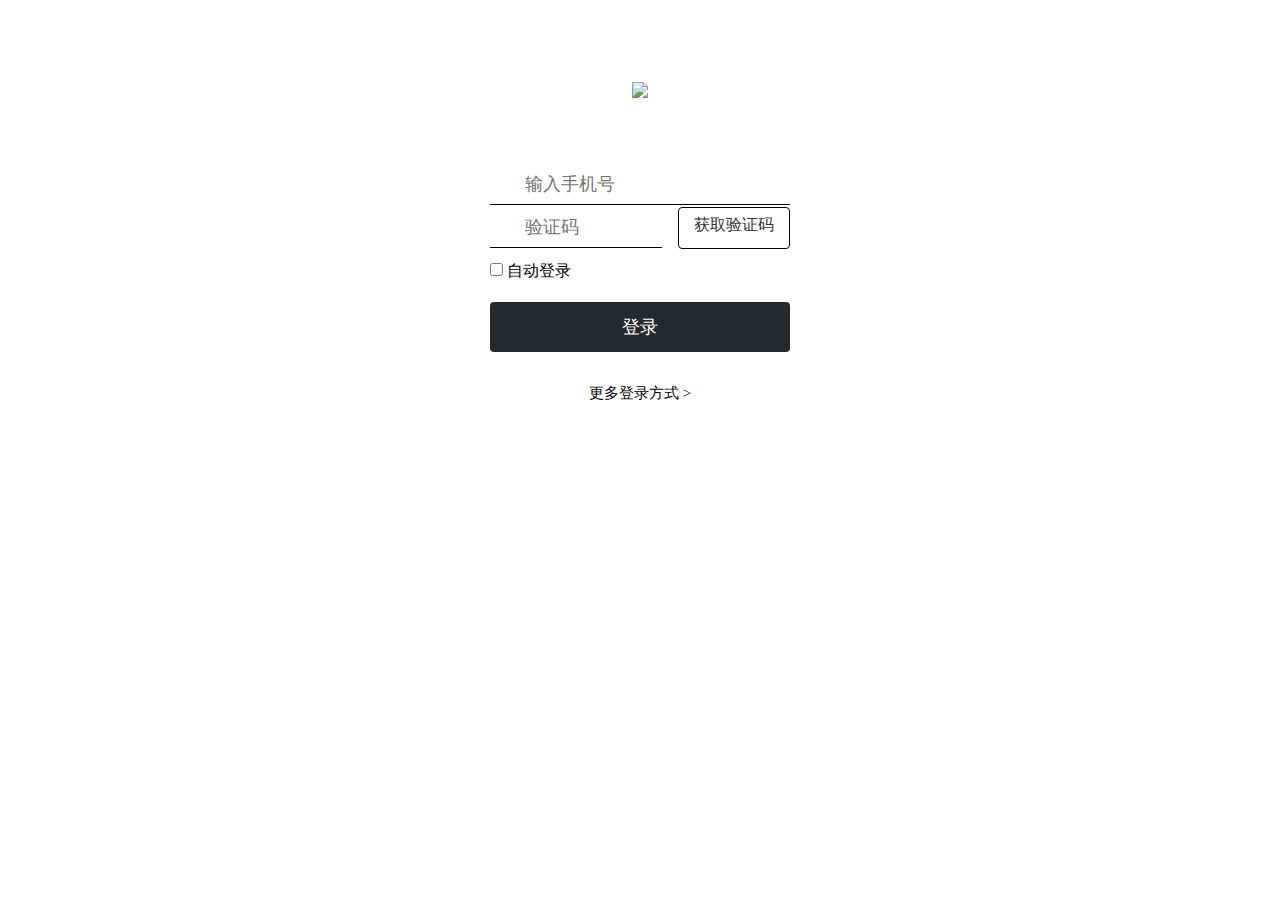
==== login.html @ c93b1711 "111111" ====
<!doctype html>
<html lang="en">
<head>
    <meta charset="UTF-8">
    <title>login</title>
    <link rel="stylesheet" href="css/login.css">

</head>
<body>

   <div class="main">
      <form>
          <table>
              <tobdy>
                  <tr class="center">
                      <td>
                          <a href="javascript:">
                              <img class="logo" src="http://www.iliangcang.com/images/nlicon.png">
                          </a>
                      </td>
                  </tr>

                  <tr class="center">
                      <td>
                          <div>
                              <input id="mobile" value placeholder="输入手机号">
                          </div>
                      </td>
                  </tr>

                  <tr  class="center">
                      <td>
                          <div>
                              <input id="code" value placeholder="验证码">
                              <div id="scode">
                                  获取验证码
                              </div>
                          </div>
                      </td>
                  </tr>

                  <tr  class="center">
                      <td class="automatic_login">
                          <input type="checkbox">
                          <span>自动登录</span>
                      </td>
                  </tr>

                  <tr  class="center">
                      <td>
                          <input type="submit" value="登录" class="logoBtn">
                      </td>
                  </tr>

                  <tr  class="center">
                      <td>
                          <a id="more" href="javascript:">更多登录方式 ></a>
                      </td>
                  </tr>



              </tobdy>
          </table>
      </form>
   </div>


</body>
<script src="js/login.js"></script>

</html>
---- css/login.css ----
*{
    margin: 0;
    padding: 0;
}
a{
    text-decoration:none;
}
img{
    border:none;
}
.main{
    width: 1200px;
    margin: 0 auto;
    padding-top:20px;
}
.main form{
    width: 100%;
    display: inline-block;
    height: 560px;
}
.main form table{
    width: 300px;
    margin: 0 auto;
}
.center{
    text-align: center;
    width: 300px;
}
.logo{
    margin-bottom: 60px;
    margin-top: 60px;
}

#mobile{
    border: 0;
    width: 265px;
    height: 40px;
    border-bottom: solid 1px #000;
    background:url('http://www.iliangcang.com/images/nlphone.png') no-repeat 0px 6px;
    padding-left:35px;
    font-size: 18px;
}
#code{
    border: 0;
    border-bottom: solid 1px #000;
    font-size: 18px;
    width: 137px;
    height:40px;
    background: url('http://www.iliangcang.com/images/nlcode.png') no-repeat 2px 8px;
    padding-left:35px;
    float: left;
}
#scode{
    border:solid 1px #000;
    height: 40px;
    line-height: 34px;
    width: 110px;
    font-size: 16px;
    margin-left: 12px;
    border-radius:4px;
    color: #333;
    float: right;
    cursor:pointer;
}
.automatic_login{
    height: 40px;
    float: left;
    line-height: 40px;
}
.logoBtn{
    border-radius: 4px;
    height: 50px;
    width: 300px;
    border: 0;
    background: #25292e;
    font-size: 18px;
    margin-bottom: 30px;
    margin-top: 9px;
    color: white;
    cursor:pointer;
}
#more{
    color: #000;
    font-size: 15px;
}
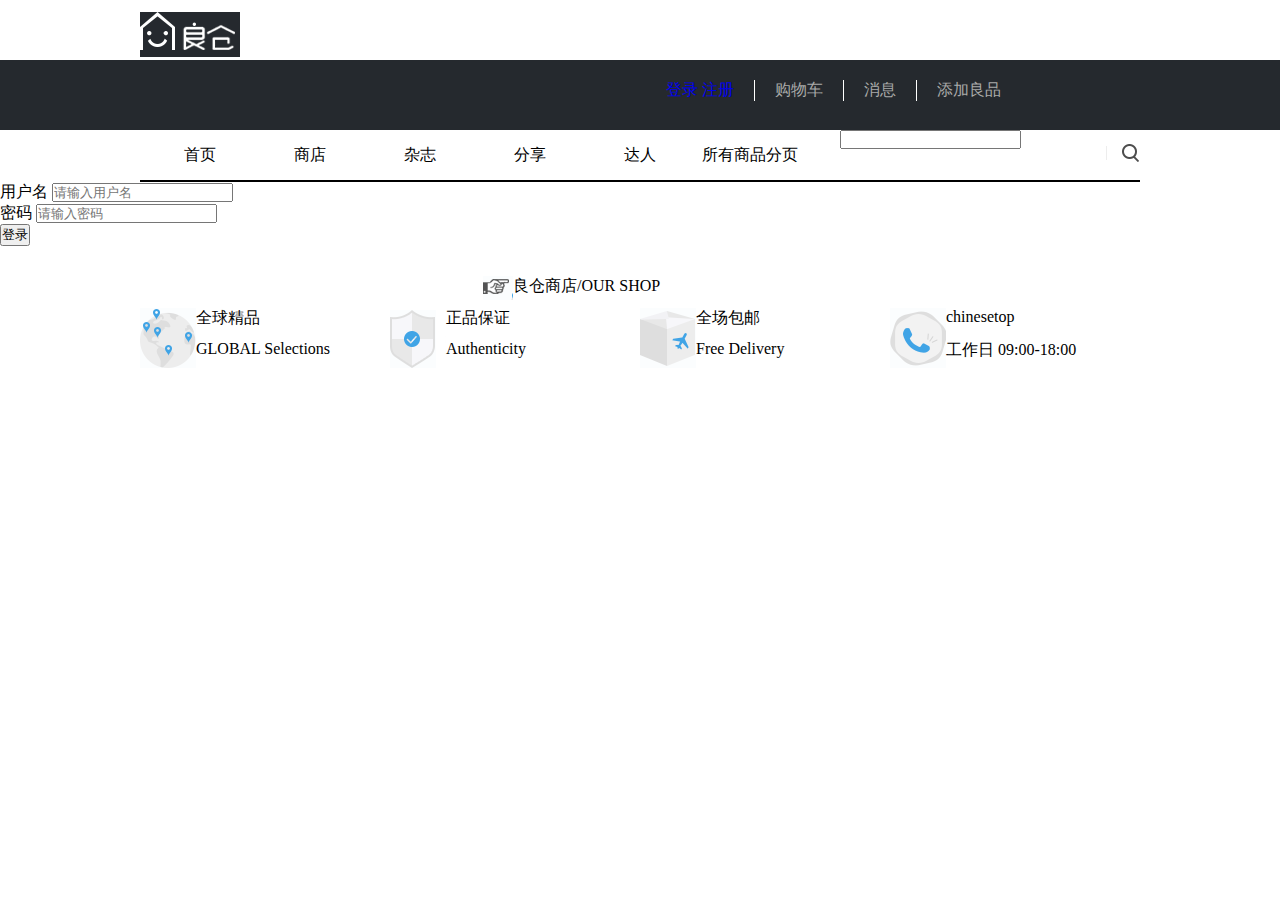
==== commit b56d931f: "121313" ====
--- a/login.html
+++ b/login.html
@@ -2,71 +2,120 @@
 <html lang="en">
 <head>
     <meta charset="UTF-8">
-    <title>login</title>
+    <title>登录</title>
+    <link rel="stylesheet" href="css/base.css">
     <link rel="stylesheet" href="css/login.css">
 
 </head>
 <body>
+<!--导航栏 -->
+<div class="header">
 
-   <div class="main">
-      <form>
-          <table>
-              <tobdy>
-                  <tr class="center">
-                      <td>
-                          <a href="javascript:">
-                              <img class="logo" src="http://www.iliangcang.com/images/nlicon.png">
-                          </a>
-                      </td>
-                  </tr>
+    <div class="header-top">
 
-                  <tr class="center">
-                      <td>
-                          <div>
-                              <input id="mobile" value placeholder="输入手机号">
-                          </div>
-                      </td>
-                  </tr>
+        <div class="header-middle">
 
-                  <tr  class="center">
-                      <td>
-                          <div>
-                              <input id="code" value placeholder="验证码">
-                              <div id="scode">
-                                  获取验证码
-                              </div>
-                          </div>
-                      </td>
-                  </tr>
+            <div class="logo">
 
-                  <tr  class="center">
-                      <td class="automatic_login">
-                          <input type="checkbox">
-                          <span>自动登录</span>
-                      </td>
-                  </tr>
+                <a href="javascript:"></a>
 
-                  <tr  class="center">
-                      <td>
-                          <input type="submit" value="登录" class="logoBtn">
-                      </td>
-                  </tr>
+            </div>
 
-                  <tr  class="center">
-                      <td>
-                          <a id="more" href="javascript:">更多登录方式 ></a>
-                      </td>
-                  </tr>
+            <ul class="logo-right">
+                <li>
+                    <a class=" login" href="login.html">登录</a>
+                    <a class="register" href="register.html">注册</a>
+                </li>
+                <li ><a class="cart-wrapper discolor"  href="cart.html">购物车</a></li>
+                <li ><a class="posr discolor" href="javascript:">消息</a></li>
+                <li class="line" ><a class="add discolor" href="javascript:">添加良品</a></li>
+            </ul>
+
+        </div>
+
+    </div>
+
+    <div class="nav">
+        <ul class="fl">
+            <li class="active"><a  href="index.html">首页</a> </li>
+            <li class="active"><a  href="javascript:">商店</a> </li>
+            <li class="active"><a href="javascript:">杂志</a> </li>
+            <li class="active"><a  href="javascript:">分享</a> </li>
+            <li class="active"><a href="javascript:">达人</a> </li>
+            <li class="active"><a href="paging.html">所有商品分页</a> </li>
+
+        </ul>
+
+        <p class="search">
+            <input type="text" id="str">
+            <a class="search-icon" id="btn" href="javascript:"></a>
+        </p>
+    </div>
+
+</div>
+
+
+   <form>
+     <p class="op1">
+         用户名
+         <input type="text" name="username" placeholder="请输入用户名">
+     </p>
+
+     <p class="op2">
+         密码
+         <input type="password" name="password" placeholder="请输入密码">
+     </p>
+
+       <input type="button" value="登录" id="login">
+   </form>
+
+
+<!--尾部-->
+<div id="service">
+    <p>
+        <a class="hand" href="javascript:"></a>
+        <a href="javascript:">良仓商店/OUR SHOP</a>
+    </p>
+
+    <div class="slogen">
+        <dl class="fore1">
+            <dt></dt>
+            <dd>
+                <p class="chinesetop">全球精品</p>
+                <p class="english">GLOBAL Selections</p>
+            </dd>
+        </dl>
+        <dl class="fore2">
+            <dt></dt>
+            <dd>
+                <p class="chinesetop">正品保证</p>
+                <p class="english">Authenticity</p>
+            </dd>
+        </dl>
+        <dl class="fore3">
+            <dt></dt>
+            <dd>
+                <p class="chinesetop">全场包邮</p>
+                <p class="english">Free Delivery</p>
+            </dd>
+        </dl>
+        <dl class="fore4">
+            <dt></dt>
+            <dd>
+                <p class="chinesetop">chinesetop</p>
+                <p class="english">工作日 09:00-18:00</p>
+            </dd>
+        </dl>
+    </div>
+
+</div>
+
+
+<div>
 
 
 
-              </tobdy>
-          </table>
-      </form>
-   </div>
-
-
 </body>
+<script src="js/jquery-1.12.3.min.js"></script>
 <script src="js/login.js"></script>
-
 </html>--- a/css/base.css
+++ b/css/base.css
@@ -0,0 +1,195 @@
+/*全局通用样式*/
+
+*{
+    margin: 0;
+    padding: 0;
+}
+li{
+    list-style-type: none;
+}
+a{
+    text-decoration: none;
+}
+img{
+    border: none;
+}
+
+/*头部样式*/
+.header-top{
+    width: 100%;
+    height:70px;
+    background:#25292e;
+}
+.header-middle .logo a{
+    width: 100px;
+    height:45px;
+    background-image: url("../images/icon.png");
+    position: absolute;
+    top:12px;
+    float: left;
+}
+.header-middle{
+    width: 1000px;
+    height: 74px;
+    margin: 0 auto;
+}
+.logo-right{
+    width: 474px;
+    height: 20px;
+    float: right;
+    padding: 20px;
+}
+.logo-right li{
+    float: left;
+    padding:0 20px;
+    border-right: 1px solid white;
+}
+.logo-right .discolor{
+ color: darkgrey;
+}
+.logo-right .line{
+    border-right: none;
+}
+.nav{
+    width: 1000px;
+    height: 50px;
+    margin: 0 auto;
+    border-bottom:2px solid ;
+}
+.nav li{
+    float: left;
+}
+.nav .fl{
+    width: 700px;
+    height: 50px;
+    float: left;
+
+}
+.nav .fl li{
+    width: 100px;
+    height: 50px;
+}
+.nav .fl>li>a{
+    color: black;
+    width: 120px;
+    height: 50px;
+    line-height: 50px;
+}
+.search{
+    width:300px;
+    height: 50px;
+    float:right;
+
+}
+#search{
+   margin-left: 94px;
+    margin-top: 14px;
+}
+.search .search-icon{
+    background-image: url("../images/icon.png");
+    width: 44px;
+    height: 44px;
+    background-position:-157px -143px ;
+    float: right;
+}
+/*尾部样式*/
+#service{
+    margin-top: 30px;
+   width: 100%;
+}
+#service p{
+    width: 314px;
+    height: 32px;
+    margin: 0 auto;
+}
+#service a{
+    color:black;
+}
+#service .hand{
+    display: block;
+    background-image: url("../images/icon.png");
+    width: 30px;
+    height: 24px;
+    background-position:-174px -353px ;
+    float: left;
+}
+.slogen{
+    width: 1000px;
+    margin: 0 auto;
+    overflow: hidden;
+}
+.slogen dl{
+    width: 250px;
+    height: 60px;
+    float: left;
+}
+.slogen .fore1 dt{
+    background-image: url("../images/icon.png");
+    width: 56px;
+    height: 60px;
+    background-position: 0 -355px;
+    float: left;
+}
+.slogen dd{
+    width: 185px;
+}
+.slogen .fore2 dt{
+    background-image: url("../images/icon.png");
+    width: 56px;
+    height: 60px;
+    background-position: -153px -217px;
+    float: left;
+}
+.slogen .fore3 dt{
+    background-image: url("../images/icon.png");
+    width: 56px;
+    height: 60px;
+    background-position: -57px -353px;
+    float: left;
+}
+.slogen .fore4 dt{
+    background-image: url("../images/icon.png");
+    width: 56px;
+    height: 60px;
+    background-position: -114px -353px;
+    float: left;
+}
+
+/*导航样式*/
+.nav ul li{
+    float: left;
+    display: inline-block;
+    width: 50px;
+    line-height: 30px;
+    background: white;
+    margin-left: 10px;
+    text-align: center;
+}
+.goods{
+    clear: both;
+}
+.goods ul li{
+    display: block;
+    float: left;
+    width: 100px;
+    height: 100px;
+    border: 1px solid red;
+    margin-right:10px ;
+    margin-bottom: 10px;
+    position: relative;
+}
+.goods ul li img{
+    width: 100%;
+    height: 100%;
+}
+.goods ul li p{
+    position: absolute;
+    bottom: 0px;
+    text-align: center;
+    overflow: hidden;
+    font-size: 14px;
+    color: coral;
+    background-color: rgba(0,0,0,.3);
+    width: 100%;
+    height: 20px;
+}